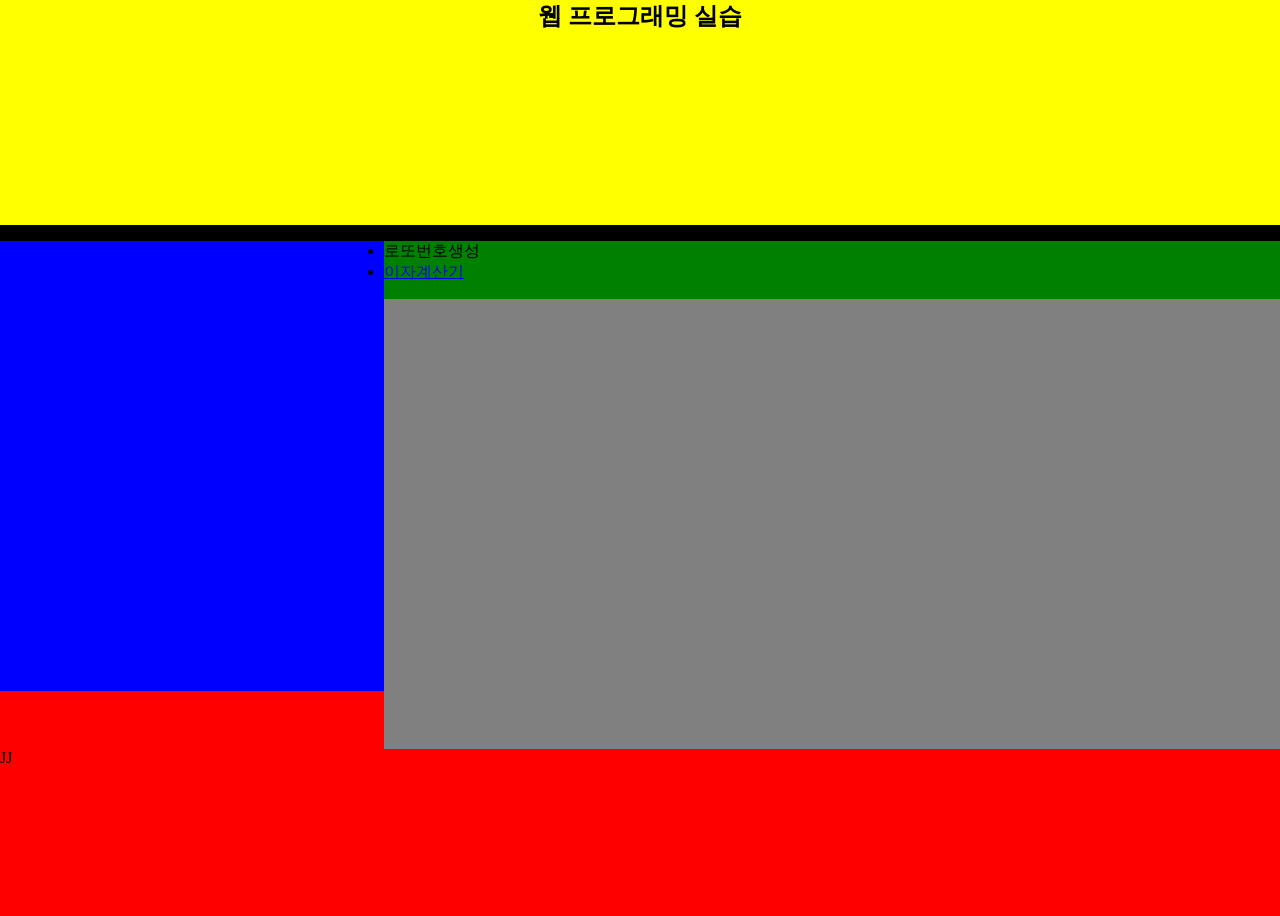
==== chapter6/index.html @ f3b72499 "Initialize Commit" ====
<!DOCTYPE html>
<html>
    <head>
        <link rel="stylesheet" href="./index.css">
    </head>
    <body>
        <div id="container">
            <header id="title"><h2>웹 프로그래밍 실습</h2></header>
            <div id="content">
                <div id="sidebar"></div>
                <ul>
                    <li>
                        로또번호생성
                    </li>
                    <li>
                        <a href="./calc.html">이자계산기</a>
                    </li>


                </ul>
                <div id="main"></div>
            </div>
            <footer><p id="maker">JJ</p></footer>
        </div>
    </body>
</html>
---- chapter6/index.css ----
body, h2, div, p {
    margin: 0;
    padding: 0;
}

div {
    border: 0;
}

#container {
    background-color: black;
    height: 100vh;
}

header {
    height: 25%; 
    background-color: yellow;
}

#content {
    height: 50%; 
    background-color: green;
}

#sidebar {
    float: left;
    height: 100%;
    width: 30%; 
    background-color: blue;
}

#main {
    float: left;
    height: 100%;
    width: 70%; 
    background-color: gray;
}

footer {
    height: 25%; 
    background-color: red;
}
#title {
    text-align: center;
}
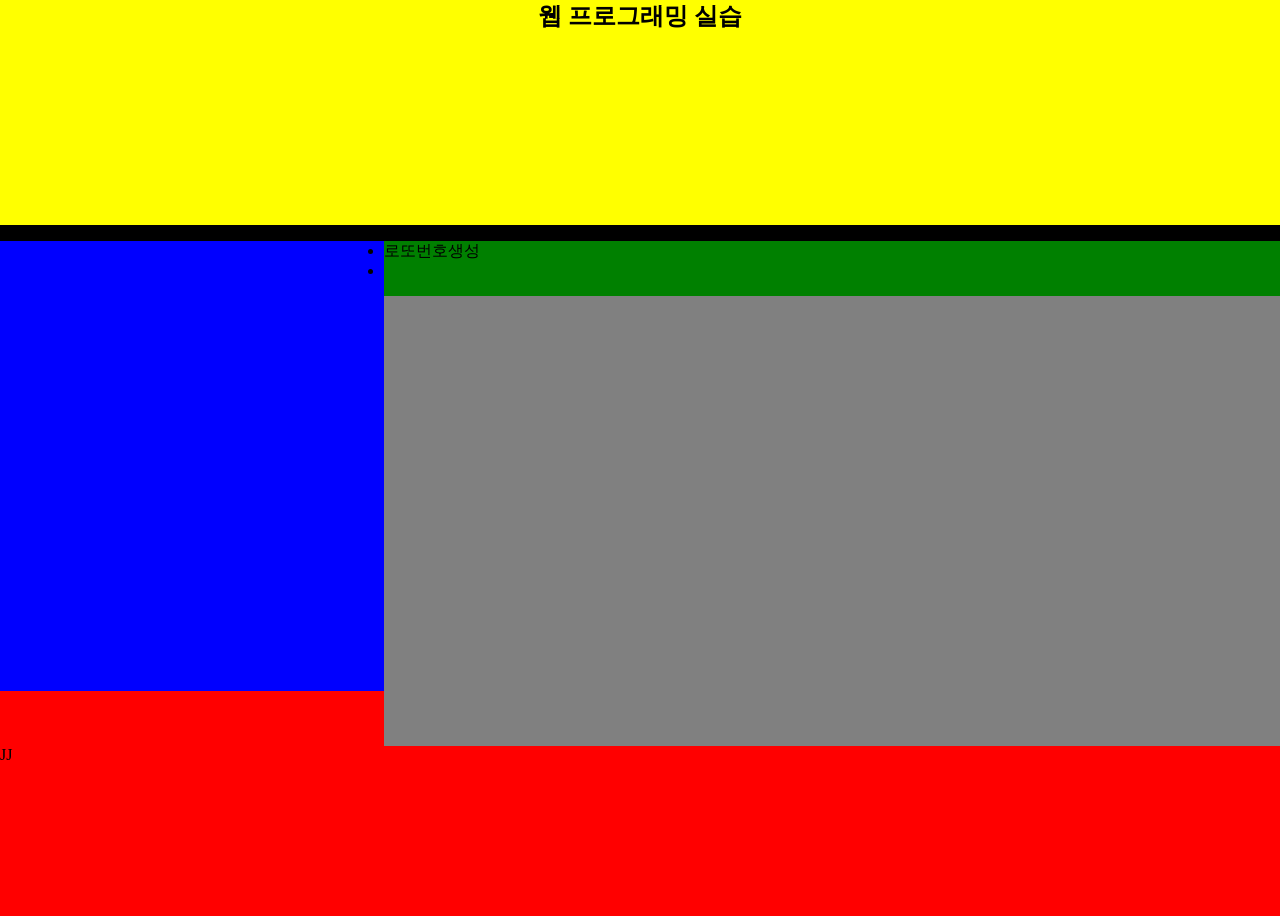
==== commit 423476bb: "test" ====
--- a/chapter6/index.html
+++ b/chapter6/index.html
@@ -13,7 +13,7 @@
                         로또번호생성
                     </li>
                     <li>
-                        <a href="./calc.html">이자계산기</a>
+                        <a href="./calc.html"></a>
                     </li>
 
 
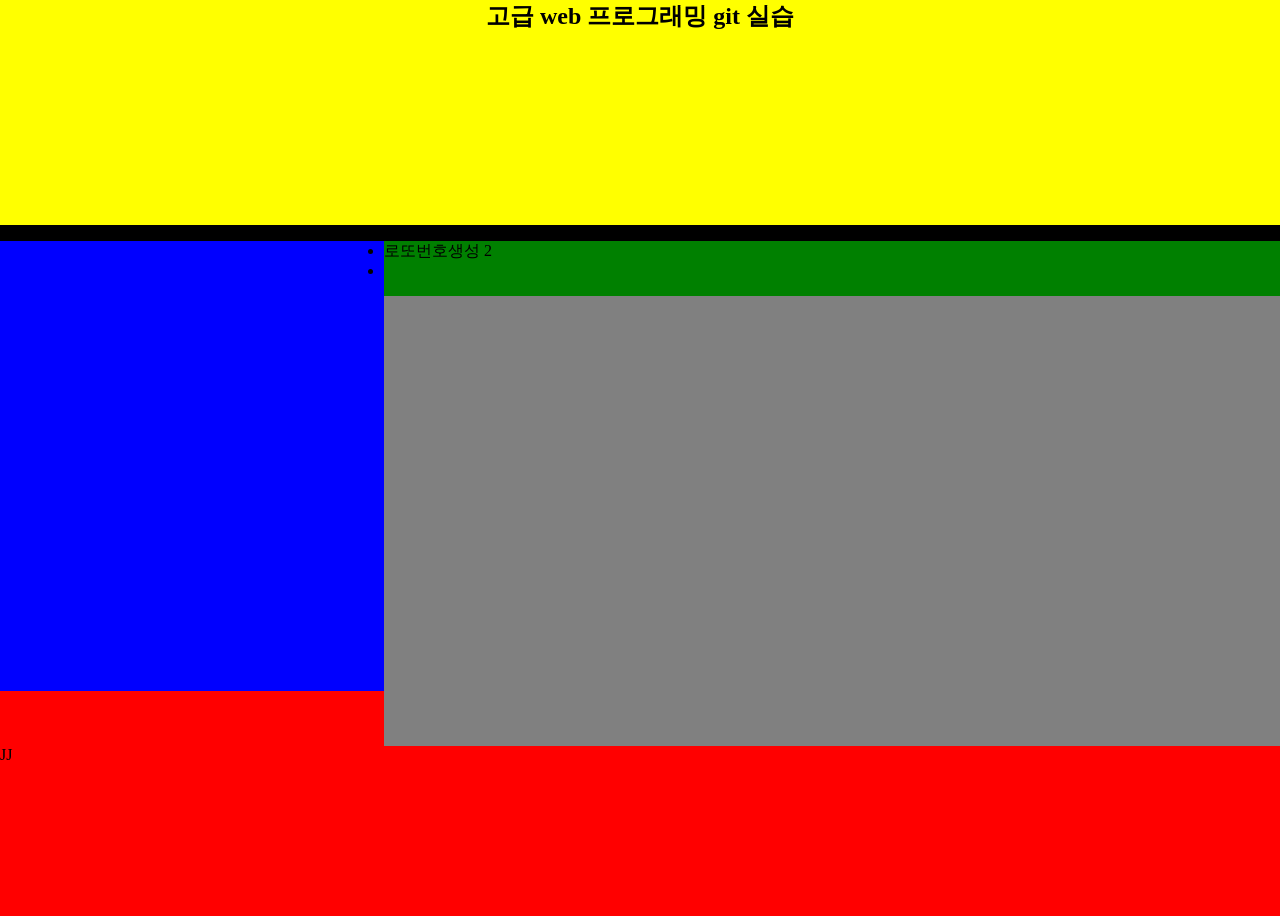
==== commit ca6b89b8: "내용 변경" ====
--- a/chapter6/index.html
+++ b/chapter6/index.html
@@ -5,12 +5,12 @@
     </head>
     <body>
         <div id="container">
-            <header id="title"><h2>웹 프로그래밍 실습</h2></header>
+            <header id="title"><h2>고급 web 프로그래밍  git 실습</h2></header>
             <div id="content">
                 <div id="sidebar"></div>
                 <ul>
                     <li>
-                        로또번호생성
+                        로또번호생성 2
                     </li>
                     <li>
                         <a href="./calc.html"></a>
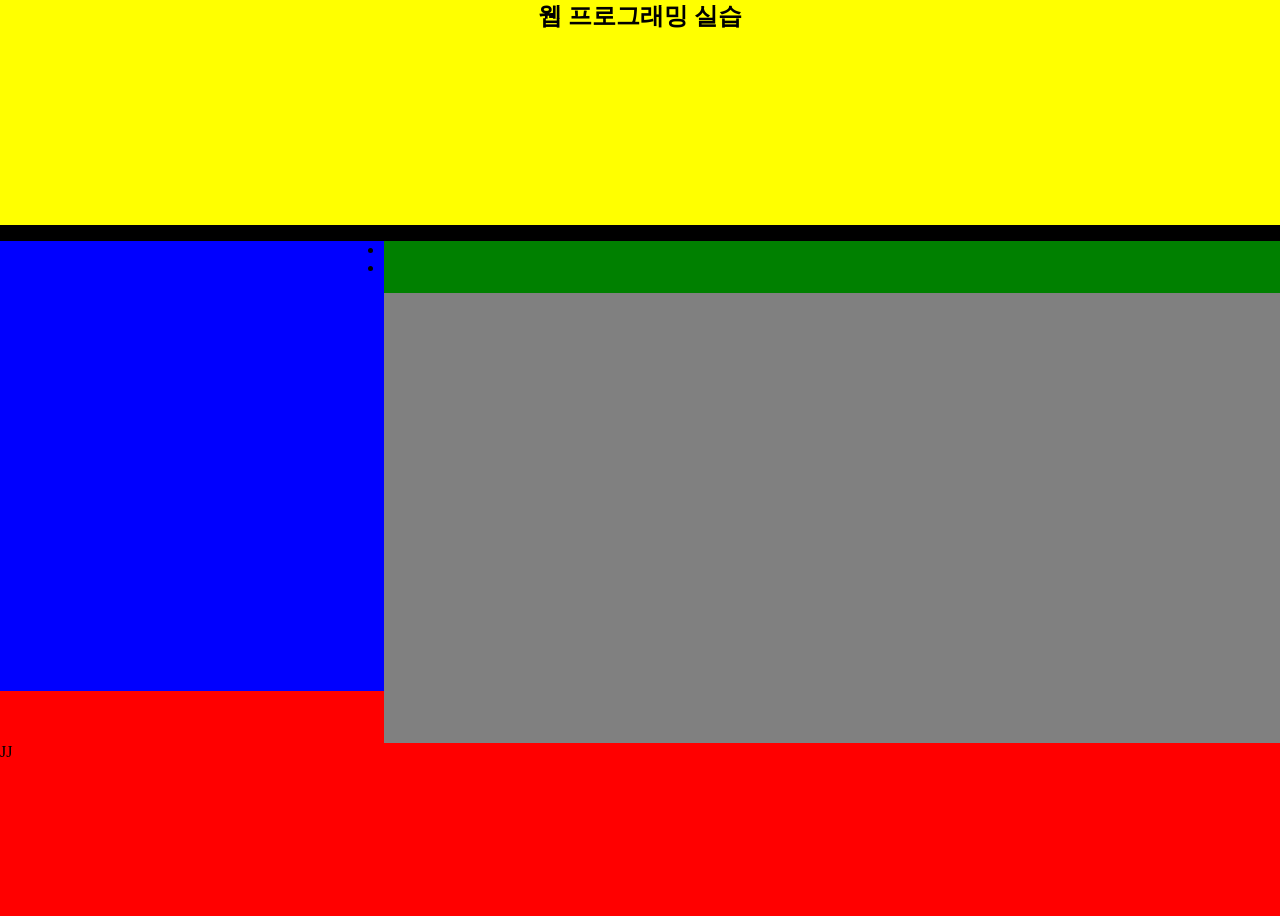
==== commit cfc6bed2: "기말과제 조금" ====
--- a/chapter6/index.html
+++ b/chapter6/index.html
@@ -5,12 +5,12 @@
     </head>
     <body>
         <div id="container">
-            <header id="title"><h2>고급 web 프로그래밍  git 실습</h2></header>
+            <header id="title"><h2>웹 프로그래밍 실습</h2></header>
             <div id="content">
                 <div id="sidebar"></div>
                 <ul>
                     <li>
-                        로또번호생성 2
+                    
                     </li>
                     <li>
                         <a href="./calc.html"></a>
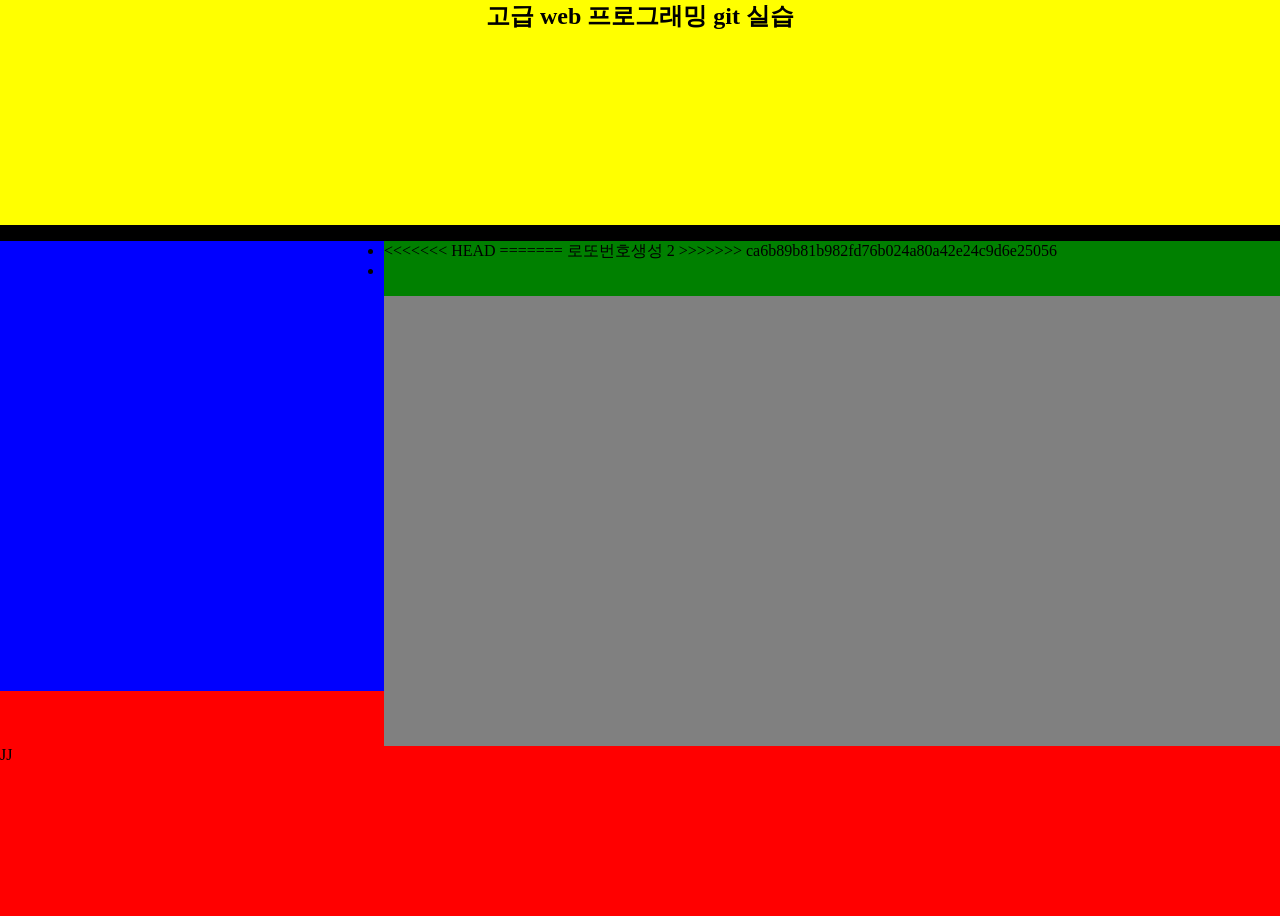
==== commit 4d2997eb: "0622" ====
--- a/chapter6/index.html
+++ b/chapter6/index.html
@@ -5,12 +5,16 @@
     </head>
     <body>
         <div id="container">
-            <header id="title"><h2>웹 프로그래밍 실습</h2></header>
+            <header id="title"><h2>고급 web 프로그래밍  git 실습</h2></header>
             <div id="content">
                 <div id="sidebar"></div>
                 <ul>
                     <li>
+<<<<<<< HEAD
                     
+=======
+                        로또번호생성 2
+>>>>>>> ca6b89b81b982fd76b024a80a42e24c9d6e25056
                     </li>
                     <li>
                         <a href="./calc.html"></a>
